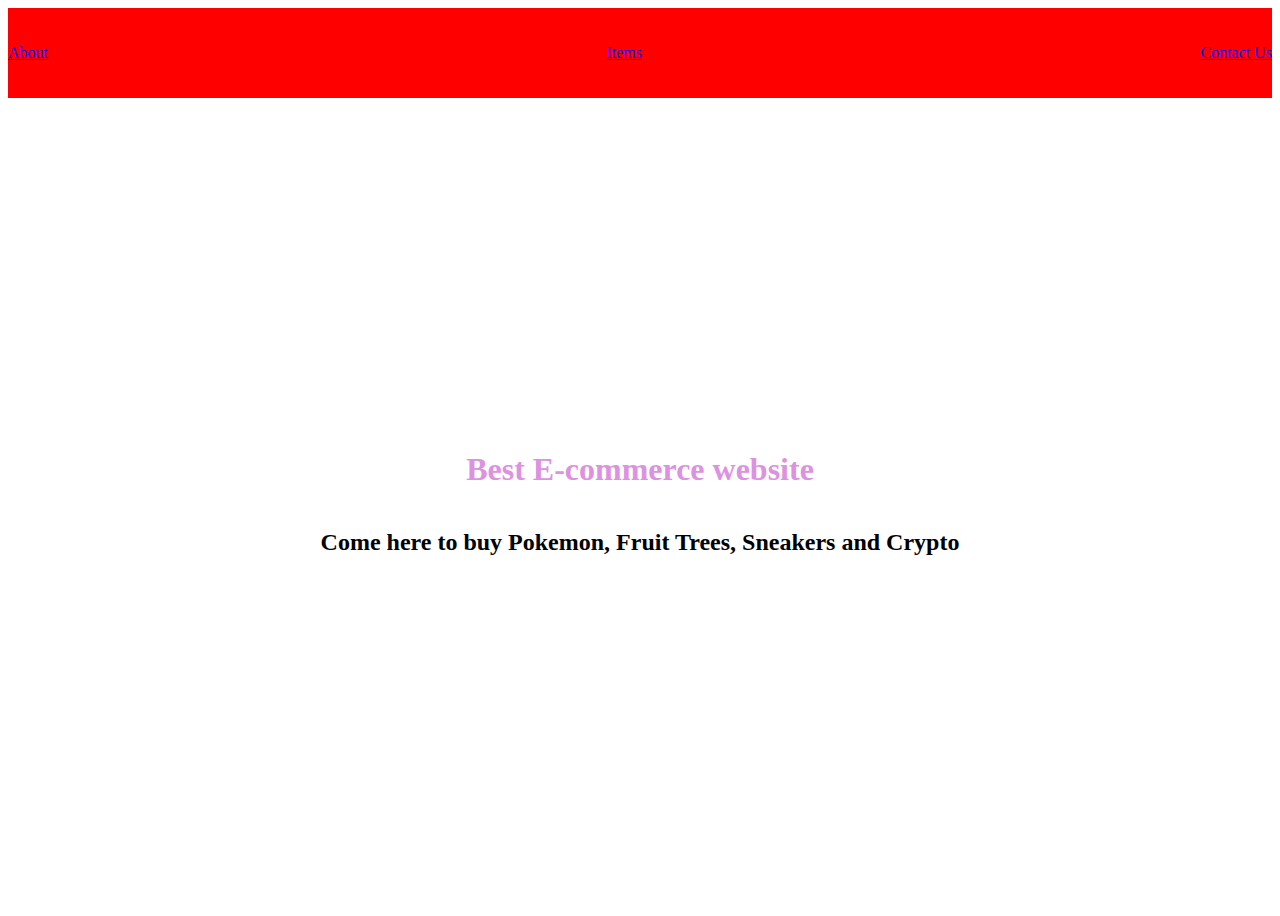
==== index.html @ 5645da53 "source code from week 3 thursday" ====
<!DOCTYPE html>
<html lang="en">
  <head>
    <meta charset="UTF-8" />
    <meta http-equiv="X-UA-Compatible" content="IE=edge" />
    <meta name="viewport" content="width=device-width, initial-scale=1.0" />
    <link rel="stylesheet" href="./styles/main.css" />
    <title>E-commerce</title>
  </head>
  <body>
    <header class="nav-header">
      <nav>
        <a href="./pages/about.html">About</a>
        <a href="./pages/items.html">Items</a>
        <a href="./pages/contact.html">Contact Us</a>
      </nav>
    </header>
    <section class="landing">
      <h1>Best E-commerce website</h1>
      <h2>Come here to buy Pokemon, Fruit Trees, Sneakers and Crypto</h2>
    </section>
  </body>
</html>
---- styles/main.css ----
.nav-header {
  height: 10vh;
  background-color: #dd92e1;
}

.nav-header nav {
  display: -webkit-box;
  display: -ms-flexbox;
  display: flex;
  -webkit-box-pack: justify;
      -ms-flex-pack: justify;
          justify-content: space-between;
  -webkit-box-align: center;
      -ms-flex-align: center;
          align-items: center;
  height: 100%;
  background-color: red;
}

.landing {
  display: -webkit-box;
  display: -ms-flexbox;
  display: flex;
  -webkit-box-pack: center;
      -ms-flex-pack: center;
          justify-content: center;
  -webkit-box-align: center;
      -ms-flex-align: center;
          align-items: center;
  width: 100%;
  height: 90vh;
  -webkit-box-orient: vertical;
  -webkit-box-direction: normal;
      -ms-flex-direction: column;
          flex-direction: column;
}

.landing h1 {
  color: #dd92e1;
}

.items-section {
  display: -webkit-box;
  display: -ms-flexbox;
  display: flex;
  -webkit-box-orient: vertical;
  -webkit-box-direction: normal;
      -ms-flex-direction: column;
          flex-direction: column;
}

.items-section img {
  width: 90vw;
  margin: 10px;
}
/*# sourceMappingURL=main.css.map */
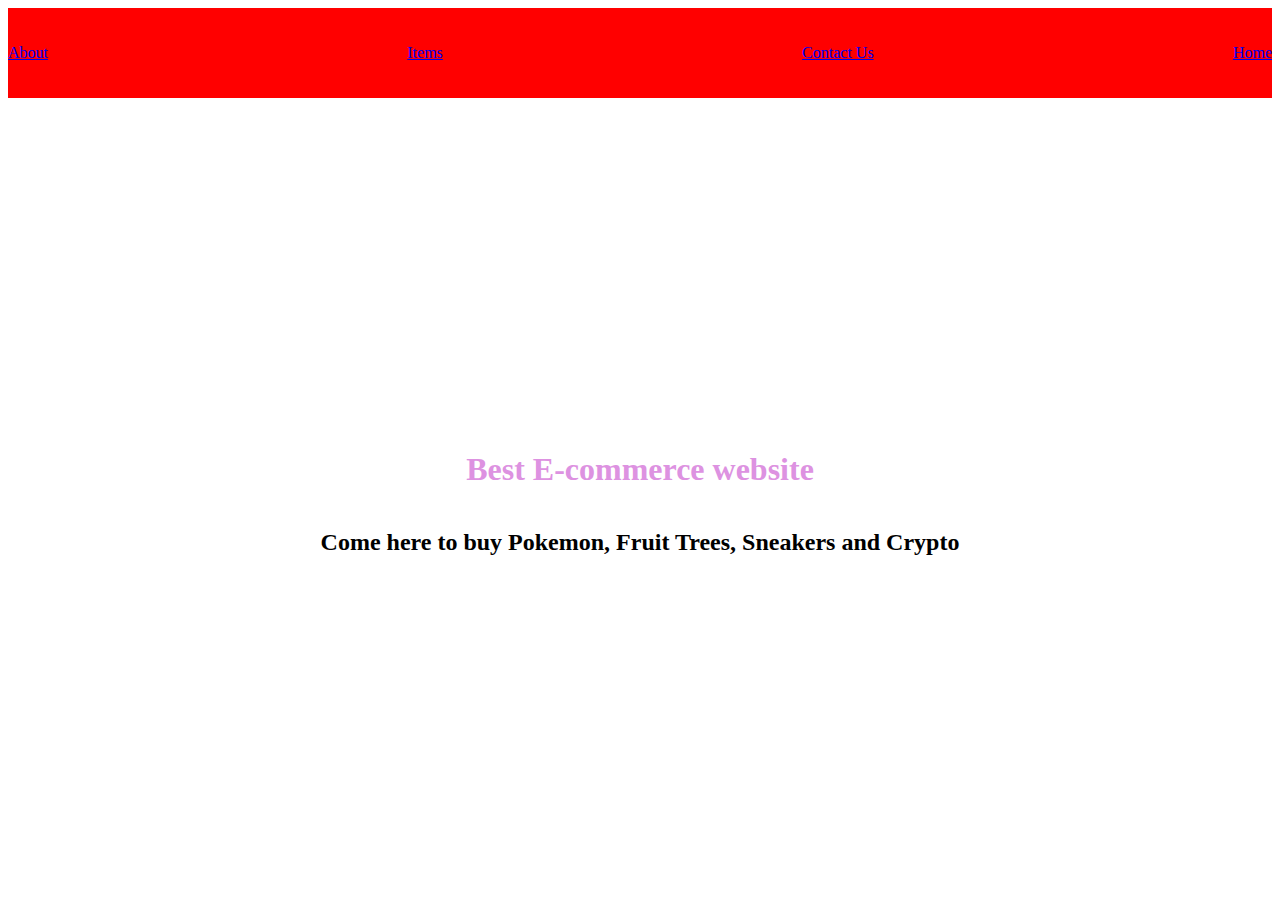
==== commit dbaff129: "Updated ecommerce project from Friday Class" ====
--- a/index.html
+++ b/index.html
@@ -13,6 +13,7 @@
         <a href="./pages/about.html">About</a>
         <a href="./pages/items.html">Items</a>
         <a href="./pages/contact.html">Contact Us</a>
+        <a href="../index.html">Home</a>
       </nav>
     </header>
     <section class="landing">
--- a/styles/main.css
+++ b/styles/main.css
@@ -43,6 +43,13 @@
   display: -webkit-box;
   display: -ms-flexbox;
   display: flex;
+  -ms-flex-wrap: wrap;
+      flex-wrap: wrap;
+  -webkit-box-pack: center;
+      -ms-flex-pack: center;
+          justify-content: center;
+  -ms-flex-line-pack: center;
+      align-content: center;
   -webkit-box-orient: vertical;
   -webkit-box-direction: normal;
       -ms-flex-direction: column;
@@ -50,7 +57,38 @@
 }
 
 .items-section img {
-  width: 90vw;
-  margin: 10px;
+  width: 80vw;
+  height: 80vw;
+  margin: 20px;
+}
+
+@media screen and (min-width: 600px) {
+  .items-section {
+    -webkit-box-orient: horizontal;
+    -webkit-box-direction: normal;
+        -ms-flex-direction: row;
+            flex-direction: row;
+  }
+  .items-section img {
+    width: 300px;
+    height: 300px;
+  }
+}
+
+@media screen and (max-width: 600px) {
+  .items-section img {
+    width: 80vw;
+    height: 80vw;
+  }
+}
+
+.contact-section form {
+  display: -webkit-box;
+  display: -ms-flexbox;
+  display: flex;
+  -webkit-box-orient: vertical;
+  -webkit-box-direction: normal;
+      -ms-flex-direction: column;
+          flex-direction: column;
 }
 /*# sourceMappingURL=main.css.map */